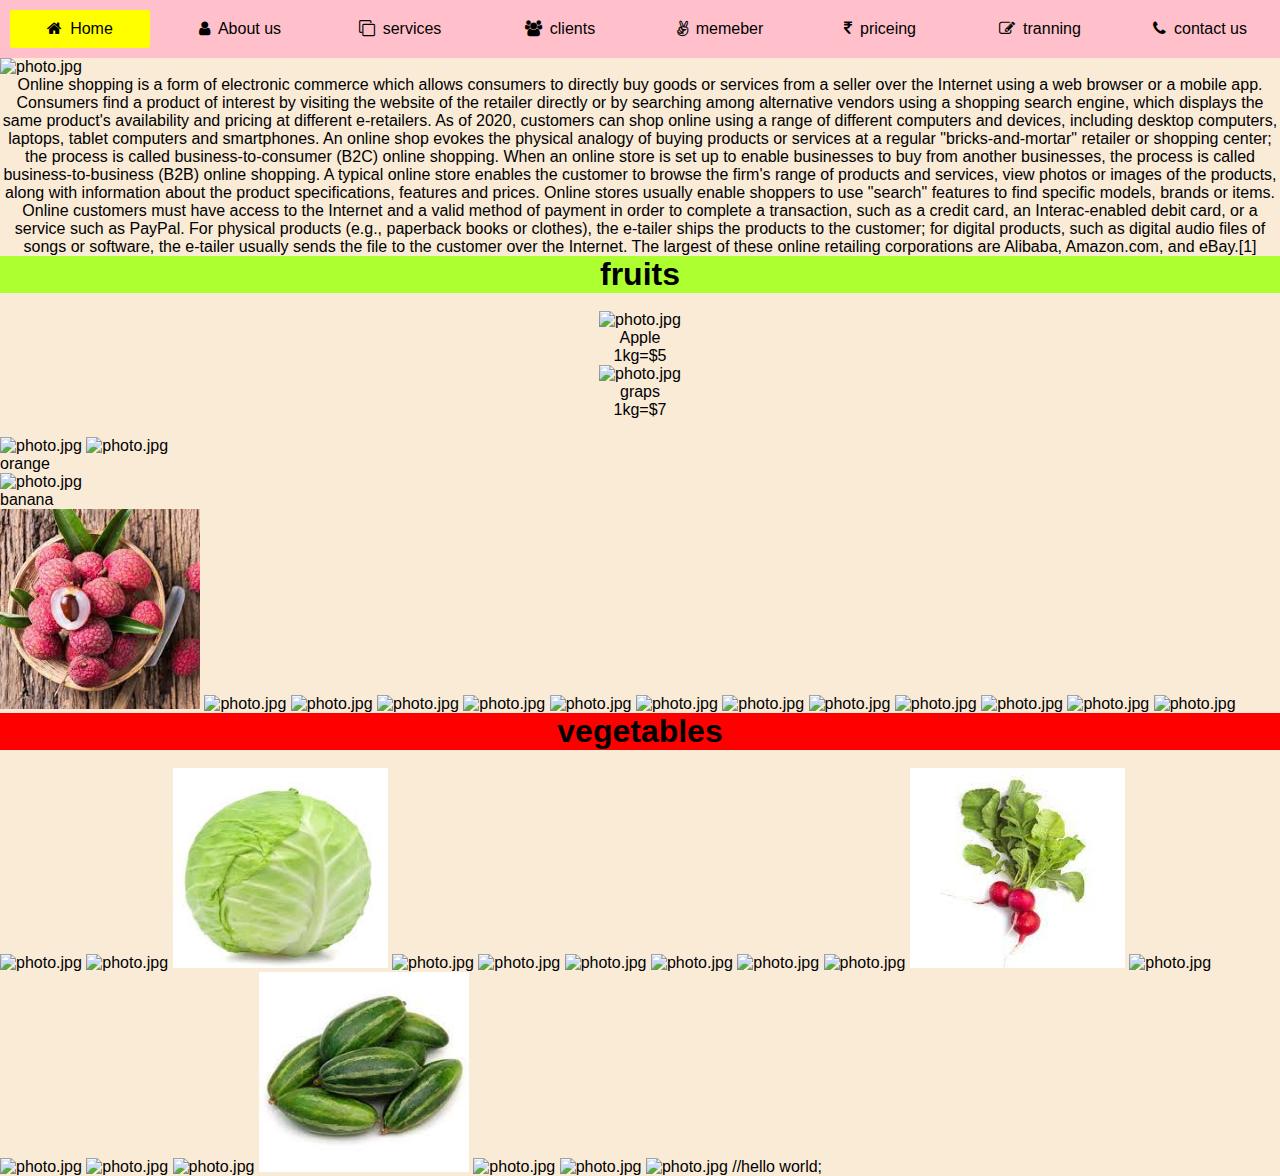
==== style.html @ f0fd39ed "add style.css and style.html" ====
<!DOCTYPE html>
<html lang="en">
<head>
    <meta charset="UTF-8">
    <meta http-equiv="X-UA-Compatible" content="IE=edge">
    <meta name="viewport" content="width=device-width, initial-scale=1.0">
    <title>Web page</title>
    <link rel="stylesheet" href="style.css">
    <link rel="stylesheet" href="https://stackpath.bootstrapcdn.com/font-awesome/4.7.0/css/font-awesome.min.css"> 
    
        <style>
        h1 {text-align: center;}
        p {text-align: center;}
        div {text-align: center;}
        </style>
        
    <div class="menu-bar">
    <ul>
<li class="active"><a href="#"><i class="fa fa-home"></i>Home</a>
</li>

<li> <a href="#"><i class="fa fa-user"></i>About us</a>
<div class="sub-menu-1">
<ul>
<li><a href="#">mission</a><i class=" fa fa-angle-right"></i></li>
<li><a href="#">vision</a><i class=" fa fa-angle-right"></i></li>
<li><a href="#">Team</a><i class=" fa fa-angle-right"></i></li>
</ul>
</div>
</li>
<li><a href="#"><i class="fa fa-clone"></i>services</a>
<div class="sub-menu-1">
    <ul>
    <li><a href="#">web designing</a></li>
    <li class="hover-me"><a href="#">marketing</a><i class=" fa fa-angle-right"></i></li>
        <div class="sub-menu-2">
    <ul>
        <li><a href="#">SEO</a></li>
        <li><a href="#">Social media</a></li> 
        <li><a href="#">digital market</a></li>
        </ul>
        </div>
        </li>

    <li class="hover-me"><a href="#">mobile app</a><i class=" fa fa-angle-right"></i> </li>
    <ul>           
        <li> <img src=" [data-uri]        
            " alt="image.jpg" height="20"  width="20" >
            <a href="https://www.facebook.com/">facebook</a></li>

        <li><img src=" https://upload.wikimedia.org/wikipedia/commons/thumb/0/09/YouTube_full-color_icon_%282017%29.svg/2560px-YouTube_full-color_icon_%282017%29.svg.png
               " alt="new.jpg"  height="18"  width="18"><a href="https://www.youtube.com/">youtube</a></li> 
        
        
               <li> <img src=" https://upload.wikimedia.org/wikipedia/commons/thumb/5/53/Google_%22G%22_Logo.svg/1200px-Google_%22G%22_Logo.svg.png
            " alt=" html.jpg   " height="20" width="  20">
                  <a href="https://www.Google.com/">Google</a></li>


        <li><img src=" https://cdn-icons-png.flaticon.com/512/179/179345.png?w=360 "  alt=" html.jpg   "  height="25 " width="25">
            
             <a href="https://www.yahoo.com/">yahoo</a>  </li> 
</ul>
        </div>
        </li>
<li><a href="#"><i class="fa fa-users"></i>clients</a>
    <div class="sub-menu-1">
    <ul>
    <li><img src="  https://www.seekpng.com/png/full/627-6279537_circle-invest-welcomes-monero-portrait-circle.png" 
         alt=" photo.jpg" height="35" width="35"><a href="#">Neha</a></li>
    <li><img src="http://circle.group.shef.ac.uk/wp-content/uploads/2021/05/MB-CIRCLE-cropped-300x300.png"  alt=" photo.jpg "  height="35 "   width="35 ">
        <a href="#">jhon</a></li>

    <li><img src=" https://www.seekpng.com/png/full/352-3529466_phil-profile-circle-wall-clock.png
           " alt="image.jpg" height="35 "   width="35">  
        <a href="#">Tonney</a></li>


       <li> <img src=" https://www.nicepng.com/png/full/349-3491999_brock-robertson-linkedin-profile-round-official.png   " alt=" new.jpg"   height="35" width="35">
        <a href="#">Harry</a></li>

    </ul>
    </div>
    </li>    

<li> <a href="#"><i class="fa fa-angellist"></i>memeber</a></li>
<li><a href="#"><i class="fa fa-inr"></i>priceing</a>
    <div class="sub-menu-1">  
<ul>
    <li class="hover-me"><a href="#">full css course=$10</a></li>
    <li><a href="#">full html course=$10</a></li>
    <li><a href="#">full Js course=$20</a></li>
    </ul>
<li><a href="#"><i class="fa fa-edit"></i>tranning</a></li>
<li><a href="#"><i class="fa fa-phone"></i>contact us</a></li>
    </ul>
    </div> 
</li>



<img src="https://media.istockphoto.com/photos/variety-of-fresh-organic-vegetables-and-fruits-in-the-
garden-picture-id1280856062?b=1&k=20&m=1280856062&s=170667a&w=0&h=wQu-c2ZjzeCBkAGEj69xpF611lx1i_xim48vOCj_Dw0=
 "  alt=" photo.jpg "  height=" 700"   width=" 1300 "><br>
 <p> Online shopping is a form of electronic commerce which allows consumers to directly buy goods or services from a seller over the Internet using a web browser or a mobile app. 
    Consumers find a product of interest by visiting the website of the retailer directly or by searching among alternative vendors using a shopping search engine, which displays the same product's availability and pricing at different e-retailers. As of 2020, customers can shop online using a range of different computers and devices, including desktop computers, laptops, tablet computers and smartphones.
    An online shop evokes the physical analogy of buying products or services at a regular "bricks-and-mortar" retailer or shopping center; the process is called business-to-consumer (B2C) online shopping. When an online store is set up to enable businesses to buy from another businesses, the process is called business-to-business (B2B) online shopping. A typical online store enables the customer to browse the firm's range of products and services, view photos 
    or images of the products, along with information about the product specifications, features and prices.
    Online stores usually enable shoppers to use "search" features to find specific models, brands or items. Online customers must have access to the Internet and a valid method of payment in order to complete a transaction, such as a credit card, an Interac-enabled debit card, or a service such as PayPal. For physical products (e.g., paperback books or clothes), the e-tailer ships the products to the 
    customer; for digital products, such as digital audio files of songs or software, the e-tailer usually sends the file to the customer over the Internet. The largest of these online retailing 
    corporations are Alibaba, Amazon.com, and eBay.[1]  </p></li>

   
 






    <h1  style="background:greenyellow ;"> fruits</h1><br>
    <div>
<img src=" https://image.shutterstock.com/image-photo/basket-apples-600w-312015623.jpg" class="rounded" alt="photo.jpg " height=" 200" width="210">
<li>Apple</li>
<li>1kg=$5</li>
</div>
<div>
<img src=" https://media.istockphoto.com/photos/grape-dark-grape-grapes-with-leaves-isolated-with-clipping-path-full-
picture-id803721418?k=20&m=803721418&s=612x612&w=0&h=U2vUEoYYZD6xdYJc-2dhZpa1EvIxkXdiUaAlE-Kexn4= " class="rounded"    alt="photo.jpg " height=" 200  " width=" 215   ">
<li> graps</li>
<li>1kg=$7</li><br>
</div>

<img src="  https://media.istockphoto.com/photos/mango-on-white-background-picture-id801812796?s=612x612 " class="rounded float-left"
alt="photo.jpg" height="200" width=" 215 ">




<img src=" https://media.istockphoto.com/photos/orange-fruits-with-slice-picture-id924858708?s=612x612 " class="rounded "              alt=" photo.jpg" height=" 200" width=" 210">
<li>orange</li>
<img src="https://media.istockphoto.com/photos/banana-picture-id1184345169 " alt=" photo.jpg" height=" 200" width=" 200">
<li> banana</li>
<img src=" [data-uri]        " alt=" photo.jpg" height=" 200" width=" 200">

<img src=" https://5.imimg.com/data5/YX/NE/NK/SELLER-62386301/fresh-lemon-500x500.jpg " alt=" photo.jpg" height=" 200" width=" 210">
<img src=" https://images.immediate.co.uk/production/volatile/sites/30/2013/06/Strawberries-in-a-bowl-e53b458-scaled.jpg   " alt=" photo.jpg" height=" 200" width=" 210">
<img src=" https://static.libertyprim.com/files/familles/cerise-large.jpg?1569271737  " alt=" photo.jpg" height=" 200" width=" 205">
<img src=" https://www.gardeningknowhow.com/wp-content/uploads/2021/05/whole-and-slices-watermelon-400x300.jpg   " alt=" photo.jpg" height=" 200" width=" 205">
<img src="https://cdn.shopify.com/s/files/1/0301/6618/8170/products/pines_500x.jpg?v=1615007232    " alt=" photo.jpg" height=" 200" width=" 210">
<img src=" https://cdn-prod.medicalnewstoday.com/content/images/articles/275/275517/a-papaya-cut-in-half.jpg   " alt=" photo.jpg" height=" 200" width=" 210">
<img src="https://www.herbazest.com/imgs/7/6/3/17328/coconut.jpg " alt=" photo.jpg" height=" 200" width=" 200">

<img src="   " alt=" photo.jpg" height=" 200" width=" 215">
<img src="https://m.media-amazon.com/images/I/61DDzb-odqL._SL1000_.jpg    " alt=" photo.jpg" height=" 200" width=" 210">
<img src=" https://urbanbazaar.com.np/wp-content/uploads/2021/05/image.jpg  " alt=" photo.jpg" height=" 200" width=" 210">
<img src=" https://images.heb.com/is/image/HEBGrocery/000513694  " alt=" photo.jpg" height=" 200" width=" 200">
<img src=" https://i0.wp.com/chintapuorganicfarm.com.np/wp-content/uploads/2021/09/kiwifruit-1.jpg?fit=1280%2C875&ssl=1 " alt=" photo.jpg" height=" 200" width=" 215">

<h1  style="background:red ;"> vegetables</h1><br>
<img src="http://t2.gstatic.com/licensed-image?q=tbn:ANd9GcQ9atxS_kK-tV0KWLKr0OIZjuVRbTJG7RIInDzS26QQq7xdO9CnJXilJcJVOn-
S4dPKH3v2z20HWD-9Bb4"  alt="photo.jpg" height=" 200" width=" 210">
<img src=" http://t2.gstatic.com/licensed-image?q=tbn:ANd9GcRyHQ2vXxcOPHvDq2jRw-cs9ThmCW6HW6mRtkN4cby0KmJdCJ7KM_Cd1sy5IYVkPmPLMvK5VDw25geLXIM   " alt=" photo.jpg" height=" 200" width=" 205">
<img src=" [data-uri]
cFa2NjB4SUdD08cFE7WGiXUaBnYVy3NWmsj5GmlsdlqJAAJAAAAAAAAAAAAAAAAAAAAAAAAAAAAAAAAAAAAAAAAAAAAAAAAAAAAAAB/9k=  " alt=" photo.jpg" height=" 200" width=" 215">
<img src=" https://sob-prd-cdn-products.azureedge.net/media/image/product/en/large/0000000004079.jpg     " alt=" photo.jpg" height=" 200" width=" 215">
<img src="  http://t2.gstatic.com/licensed-image?q=tbn:ANd9GcRjbf_1QWD0qZ7VP7X4bycHq-Rn_Xd7HXB5GVhD3jvrpXa5HO9WQh63en2UaITQTnUgFaZ-ArIGKgxQ0Ac
    " alt=" photo.jpg" height=" 200" width=" 200">
<img src=" https://solidstarts.com/wp-content/uploads/Pumpkin-for-Babies-scaled.jpg "  alt="  photo.jpg" height=" 200 " width=" 200 ">

<img src="https://solidstarts.com/wp-content/uploads/Bitter-Melon-for-Babies-scaled.jpg" alt=" photo.jpg" height=" 200" width=" 200">
<img src=" https://www.jessicagavin.com/wp-content/uploads/2019/02/carrots-7-600x900.jpg " alt=" photo.jpg" height=" 200" width=" 200">
<img src="  http://t0.gstatic.com/licensed-image?q=tbn:ANd9GcQZrP_
28uDRPTZXvZrK5jTfI5qOHfWcV0-nezjzt1Jz5C9oP7LvNJN_JNjJp8hRwbeg8vonNSlrW8E3iCM  
 " alt=" photo.jpg" height=" 200" width=" 200">
 <img src=" [data-uri]
 /v70XrWAaLxup9B7T+6+1A9REUgiIgIiICIiAiIgIiICIiAiIgIiICIiAiIgIiICIiAiIg+BqfRfS9RQCIikEREBERAREQEREBERAREQEREH/9k="  alt="  photo.jpg" height=" 200 " width=" 215 ">
 <img src=" https://images.immediate.co.uk/production/volatile/sites/30/2013/06/ginger-80e324d-scaled.jpg?quality=90&webp=true&resize=556,505"  alt="  photo.jpg" height=" 200 " width=" 215 ">
 <img src=" https://images.albertsons-media.com/is/image/ABS/184450056?$ng-ecom-pdp-desktop$&defaultImage=Not_Available "  alt="  photo.jpg" height=" 200 " width=" 215 ">
 <img src=" https://cdn.shopify.com/s/files/1/0076/4339/8233/products/small-red-chillies.jpg?v=1590598006"  alt="  photo.jpg" height=" 200 " width=" 215 ">
 <img src="https://cdn.loveandlemons.com/wp-content/uploads/2020/11/leek-1.jpg "  alt="  photo.jpg" height=" 200 " width=" 200 ">
 <img src=" [data-uri]
 REQEREBERAREQEREBERAREQEREBERAREQEREBERAREQEREBERAREQEREBERAREQEREBERB/9k="  alt="  photo.jpg" height=" 200 " width=" 210 ">
 <img src=" https://encrypted-tbn0.gstatic.com/images?q=tbn:ANd9GcTjQEozBxfOcoonFq4lFSc5aEADBh5fVlinBFxrtMTeMyvKtmDuNEELFlFmqmsVL01AjtU&usqp=CAU
 " alt=" photo.jpg" height=" 200" width=" 200">
 
 
 <img src=" https://organic-village.co.th/wp-content/uploads/2021/11/1-Garlic.jpeg " alt=" photo.jpg" height=" 200" width=" 210">
 <img src=" https://img.freepik.com/premium-photo/cucumber-vegetable-isolated-white-background_42033-135.jpg?w=2000 " alt=" photo.jpg" height=" 200" width=" 210">
 

//hello world;
</body>
</html>
---- style.css ----
*{
padding: 0;
margin: 0;
}
body
{
    background-image: url(.jpg) ;
    background-color: antiquewhite;
    background-size:cover;
    background-position: center;
    font-family: sans-serif;
}
.menu-bar
{
    background: pink;
    text-align: center;
}
.menu-bar ul
{
display: inline-flex;
list-style: none;
color: antiquewhite;
}
.menu-bar ul li
{
   width: 120px;
    margin: 10px;
    padding: 10px;
}
.menu-bar ul li a
{
text-decoration: black;
color: black;
}
.active, .menu-bar ul li:hover
{
    background: yellow;
    border-radius: 3px;
}
.menu-bar .fa
{
    margin-right: 8px;
}
.sub-menu-1
{
display: none;
}
.menu-bar ul li:hover .sub-menu-1
{
display: block;
position: absolute;
background:pink;
margin-top:20px;
margin: 4px;
}
.menu-bar ul li:hover .sub-menu-1 ul
{
display: block;
margin: 10px;
}
.menu-bar ul li:hover .sub-menu-1 ul li a:hover
{
color: red;
}
.fa-angle-right
{
float: right;
color:blue;
}
.sub-menu-2
{
display:flexbox;
}
.hover-me.sub-menu-1
{
position:absolute;
display: block;
margin: lop -40px;
margin-left: 140px;
background-color:pink;
}
.slider
{
    overflow:hidden;
}
.slider figure
{
position: relative;
width: 500;
margin: 0;
left: 0;
animation:20s slider infinite ;
}
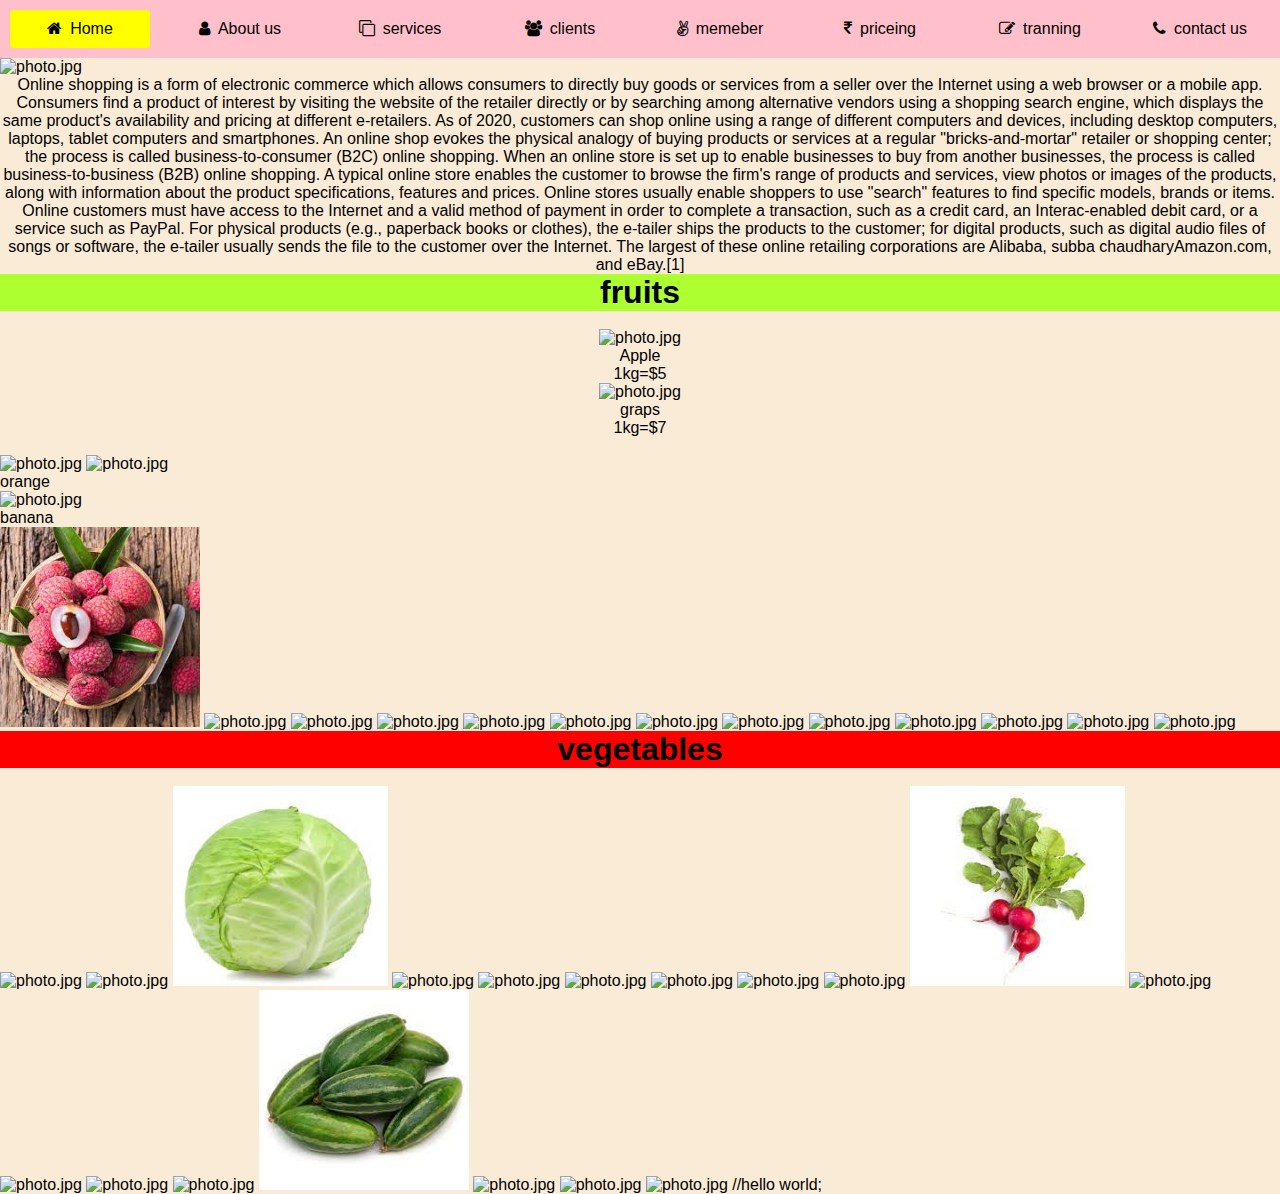
==== commit 3266cd50: "modify style.html" ====
--- a/style.html
+++ b/style.html
@@ -109,7 +109,7 @@
     or images of the products, along with information about the product specifications, features and prices.
     Online stores usually enable shoppers to use "search" features to find specific models, brands or items. Online customers must have access to the Internet and a valid method of payment in order to complete a transaction, such as a credit card, an Interac-enabled debit card, or a service such as PayPal. For physical products (e.g., paperback books or clothes), the e-tailer ships the products to the 
     customer; for digital products, such as digital audio files of songs or software, the e-tailer usually sends the file to the customer over the Internet. The largest of these online retailing 
-    corporations are Alibaba, Amazon.com, and eBay.[1]  </p></li>
+    corporations are Alibaba, subba chaudharyAmazon.com, and eBay.[1]  </p></li>
 
    
  
